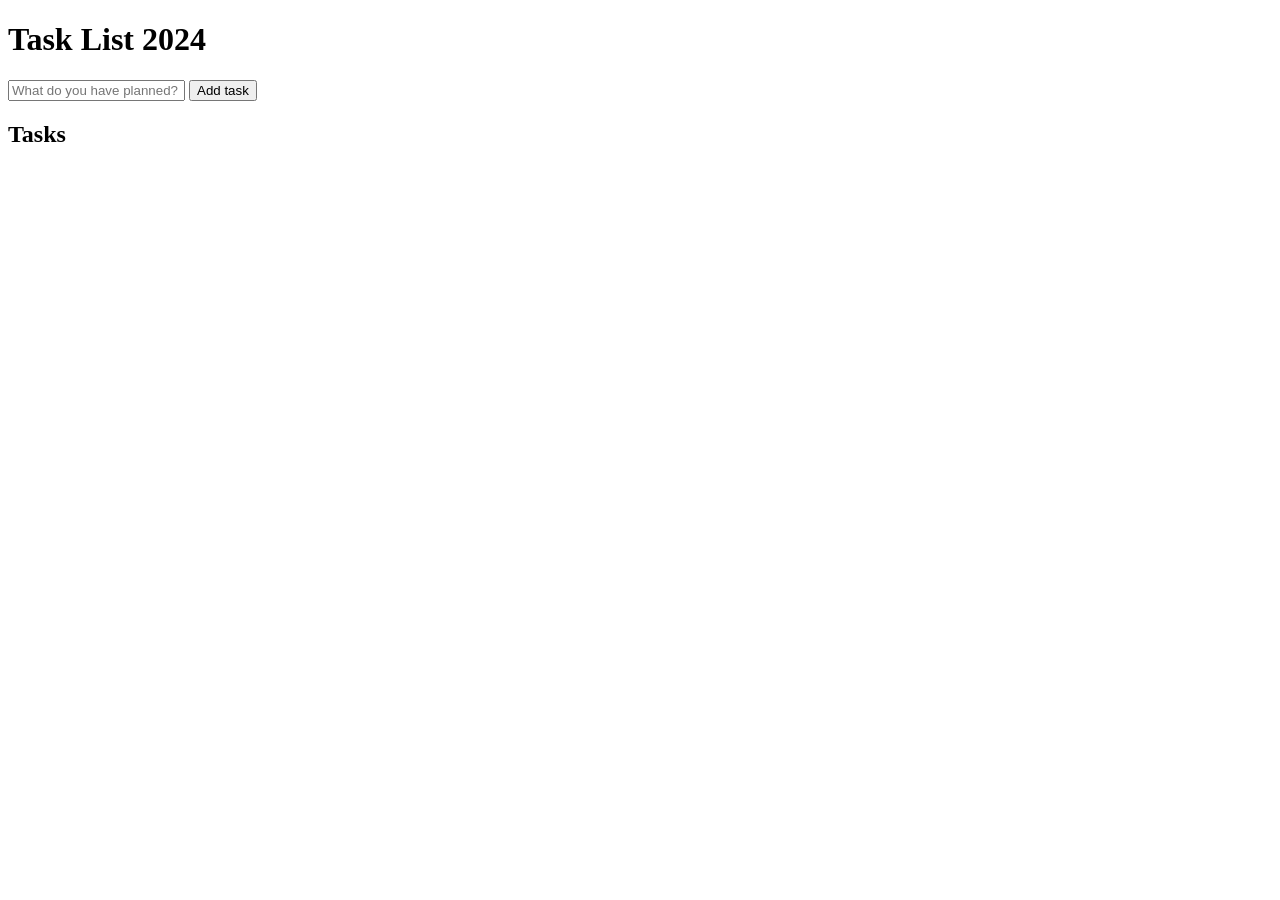
==== index.html @ 8340549a "Update and rename indexToDo.html to index.html" ====
<!DOCTYPE html>
<html lang="en">
<head>
	<meta charset="UTF-8">
	<meta http-equiv="X-UA-Compatible" content="IE=edge">
	<meta name="viewport" content="width=device-width, initial-scale=1.0">
	<title>Task List 2021</title>

	<link rel="stylesheet" href="style.css" />
</head>
<body>

	<header>
		<h1>Task List 2024</h1>
		<form id="new-task-form">
			<input 
				type="text" 
				name="new-task-input" 
				id="new-task-input" 
				placeholder="What do you have planned?" />
			<input 
				type="submit"
				id="new-task-submit" 
				value="Add task" />
		</form>
	</header>
	<main>
		<section class="task-list">
			<h2>Tasks</h2>

			<div id="tasks">

			

			</div>
		</section>
	</main>

	<script src="script.js"></script>
</body>
</html>
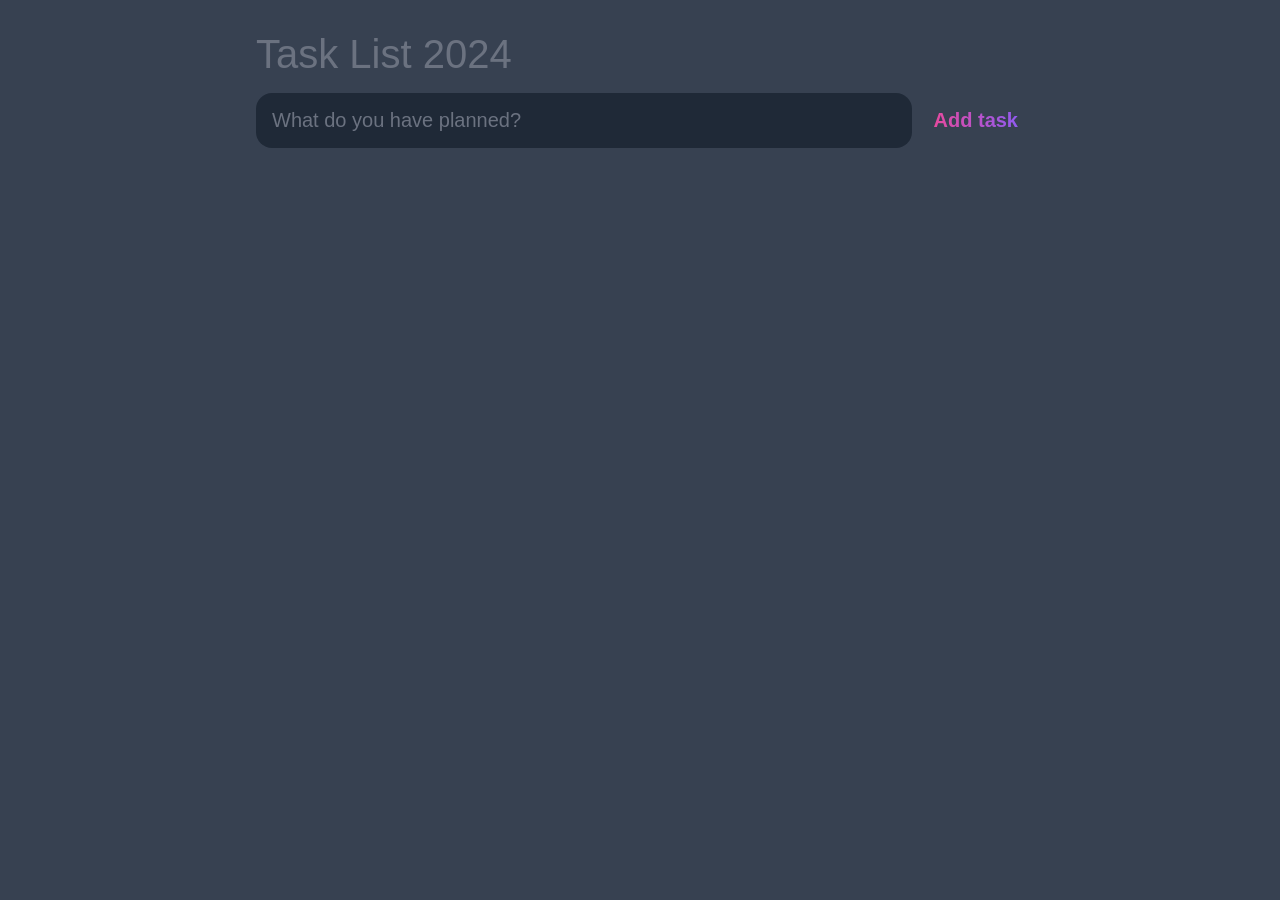
==== commit e26334c5: "Update index.html" ====
--- a/index.html
+++ b/index.html
@@ -26,7 +26,6 @@
 	</header>
 	<main>
 		<section class="task-list">
-			<h2>Tasks</h2>
 
 			<div id="tasks">
 
--- a/style.css
+++ b/style.css
@@ -0,0 +1,156 @@
+:root {
+	--dark: #374151;
+	--darker: #1F2937;
+	--darkest: #111827;
+	--grey: #6B7280;
+	--pink: #EC4899;
+	--purple: #8B5CF6;
+	--light: #EEE;
+}
+
+* {
+	margin: 0;
+	box-sizing: border-box;
+	font-family: "Fira sans", sans-serif;
+}
+
+body {
+	display: flex;
+	flex-direction: column;
+	min-height: 100vh;
+	color: #FFF;
+	background-color: var(--dark);
+}
+
+header {
+	padding: 2rem 1rem;
+	max-width: 800px;
+	width: 100%;
+	margin: 0 auto;
+}
+
+header h1{ 
+	font-size: 2.5rem;
+	font-weight: 300;
+	color: var(--grey);
+	margin-bottom: 1rem;
+}
+
+#new-task-form {
+	display: flex;;
+}
+
+input, button {
+	appearance: none;
+	border: none;
+	outline: none;
+	background: none;
+}
+
+#new-task-input {
+	flex: 1 1 0%;
+	background-color: var(--darker);
+	padding: 1rem;
+	border-radius: 1rem;
+	margin-right: 1rem;
+	color: var(--light);
+	font-size: 1.25rem;
+}
+
+#new-task-input::placeholder {
+	color: var(--grey);
+}
+
+#new-task-submit {
+	color: var(--pink);
+	font-size: 1.25rem;
+	font-weight: 700;
+	background-image: linear-gradient(to right, var(--pink), var(--purple));
+	-webkit-background-clip: text;
+	-webkit-text-fill-color: transparent;
+	cursor: pointer;
+	transition: 0.4s;
+}
+
+#new-task-submit:hover {
+	opacity: 0.8;
+}
+
+#new-task-submit:active {
+	opacity: 0.6;
+}
+
+main {
+	flex: 1 1 0%;
+	max-width: 800px;
+	width: 100%;
+	margin: 0 auto;
+}
+
+.task-list {
+	padding: 1rem;
+}
+
+.task-list h2 {
+	font-size: 1.5rem;
+	font-weight: 300;
+	color: var(--grey);
+	margin-bottom: 1rem;
+}
+
+#tasks .task {
+	display: flex;
+	justify-content: space-between;
+	background-color: var(--darkest);
+	padding: 1rem;
+	border-radius: 1rem;
+	margin-bottom: 1rem;
+}
+
+.task .content {
+	flex: 1 1 0%;
+}
+
+.task .content .text {
+	color: var(--light);
+	font-size: 1.125rem;
+	width: 100%;
+	display: block;
+	transition: 0.4s;
+}
+
+.task .content .text:not(:read-only) {
+	color: var(--pink);
+}
+
+.task .actions {
+	display: flex;
+	margin: 0 -0.5rem;
+}
+
+.task .actions button {
+	cursor: pointer;
+	margin: 0 0.5rem;
+	font-size: 1.125rem;
+	font-weight: 700;
+	text-transform: uppercase;
+	transition: 0.4s;
+}
+
+.task .actions button:hover {
+	opacity: 0.8;
+}
+
+.task .actions button:active {
+	opacity: 0.6;
+}
+
+.task .actions .edit {
+	background-image: linear-gradient(to right, var(--pink), var(--purple));
+	-webkit-background-clip: text;
+	-webkit-text-fill-color: transparent;
+}
+
+.task .actions .delete {
+	color: crimson;
+}
